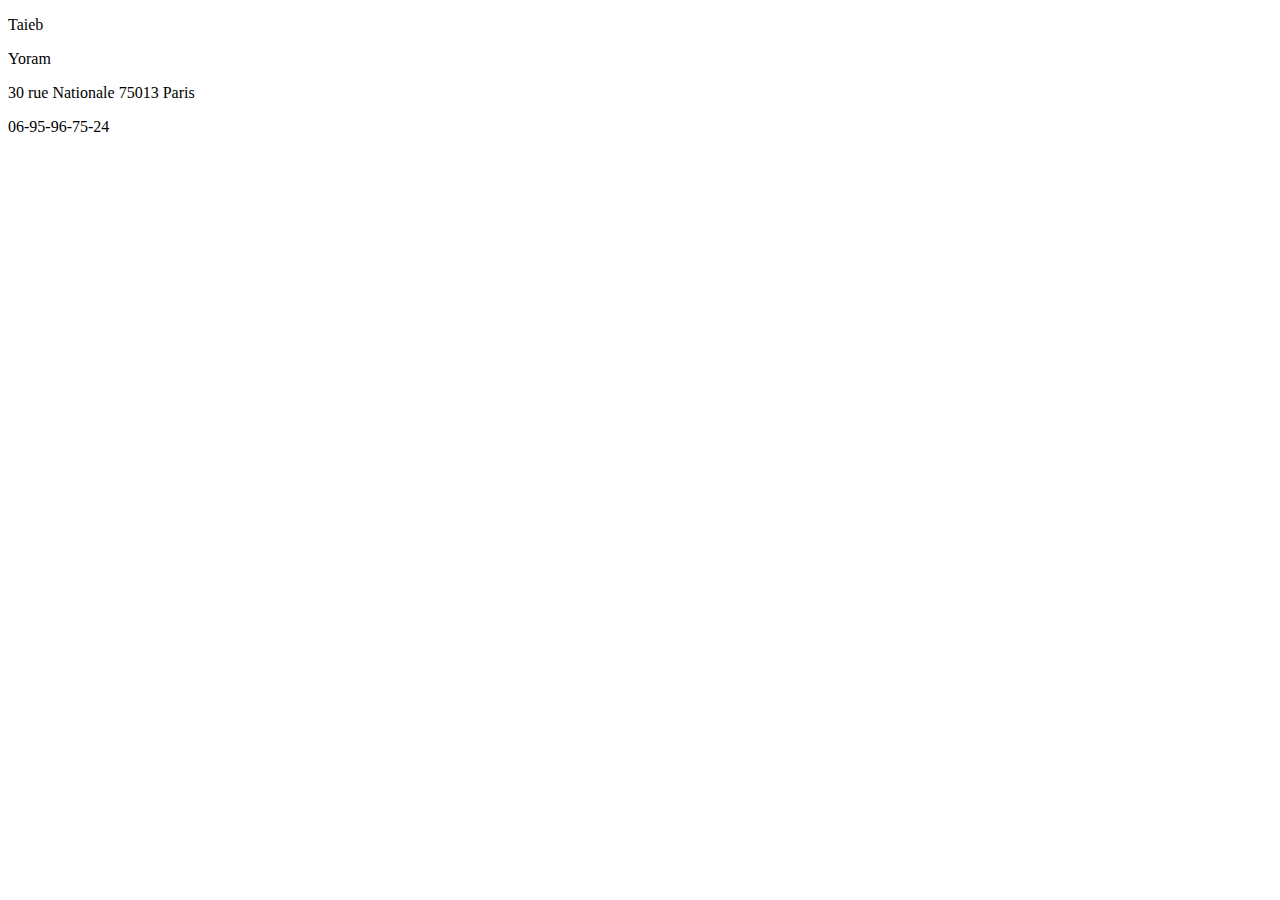
==== js.html @ bd37c8da "exo04" ====
<!DOCTYPE html>
<html lang="en">

<head>
    <meta charset="UTF-8">
    <meta name="viewport" content="width=device-width, initial-scale=1.0">
    <title>Document</title>
</head>

<body>
    <!-- exo 04 -->
    <header></header>
    <nav></nav>
    <main></main>
    <aside></aside>
    <footer>
        <p>Taieb</p>
        <p>Yoram</p>
        <p>30 rue Nationale 75013 Paris</p>
        <p>06-95-96-75-24</p>
    </footer>
</body>

</html>
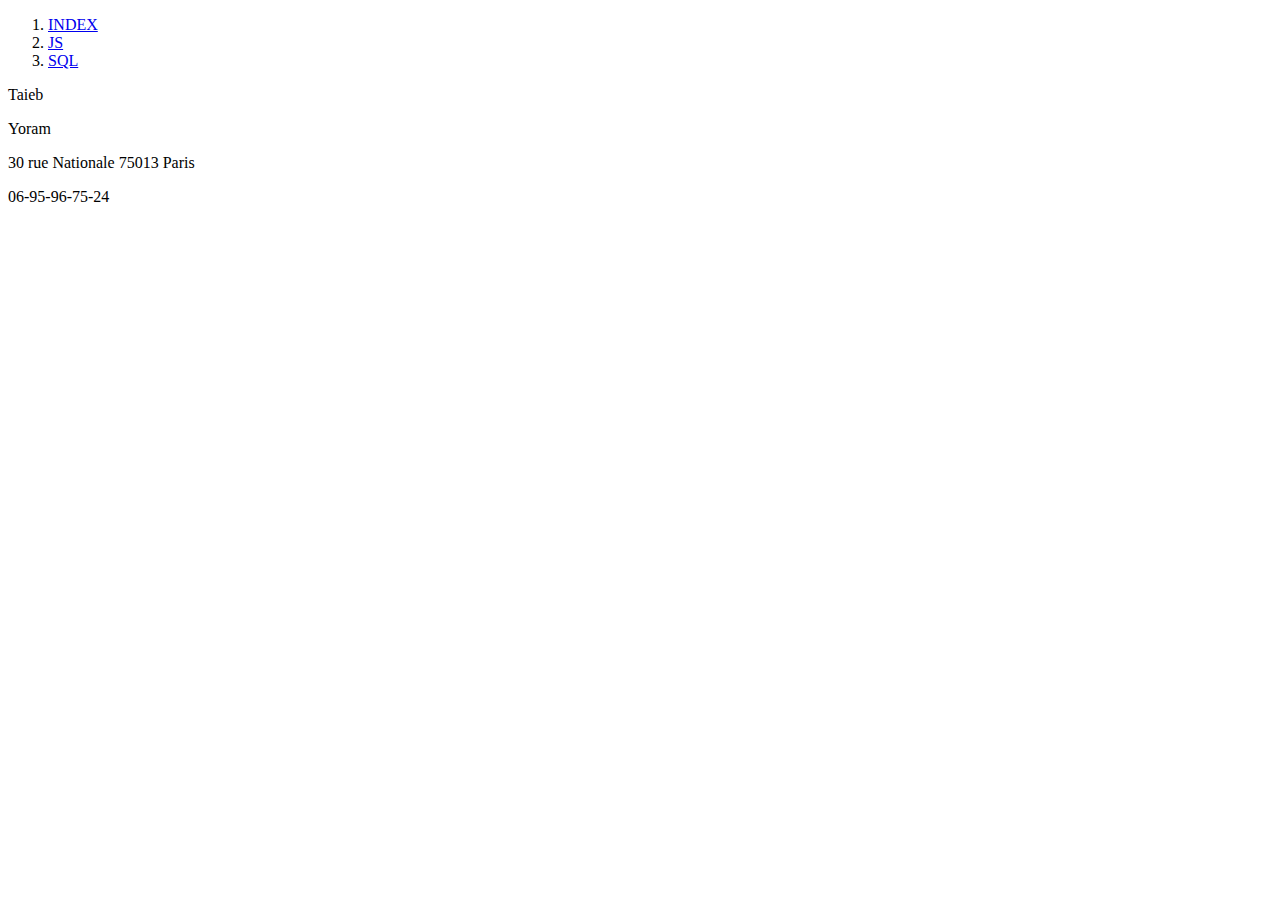
==== commit c60a1136: "exo 05" ====
--- a/js.html
+++ b/js.html
@@ -9,8 +9,19 @@
 
 <body>
     <!-- exo 04 -->
-    <header></header>
-    <nav></nav>
+    <header>
+        <!-- exo 05 -->
+        <nav>
+            <ol>
+                <li>
+                    <a href="./index.html">INDEX</a></li>
+                <li>
+                    <a href="./js.html">JS</a></li>
+                <li>
+                    <a href="./sql.html">SQL</a></li>
+            </ol>
+        </nav>
+    </header>
     <main></main>
     <aside></aside>
     <footer>
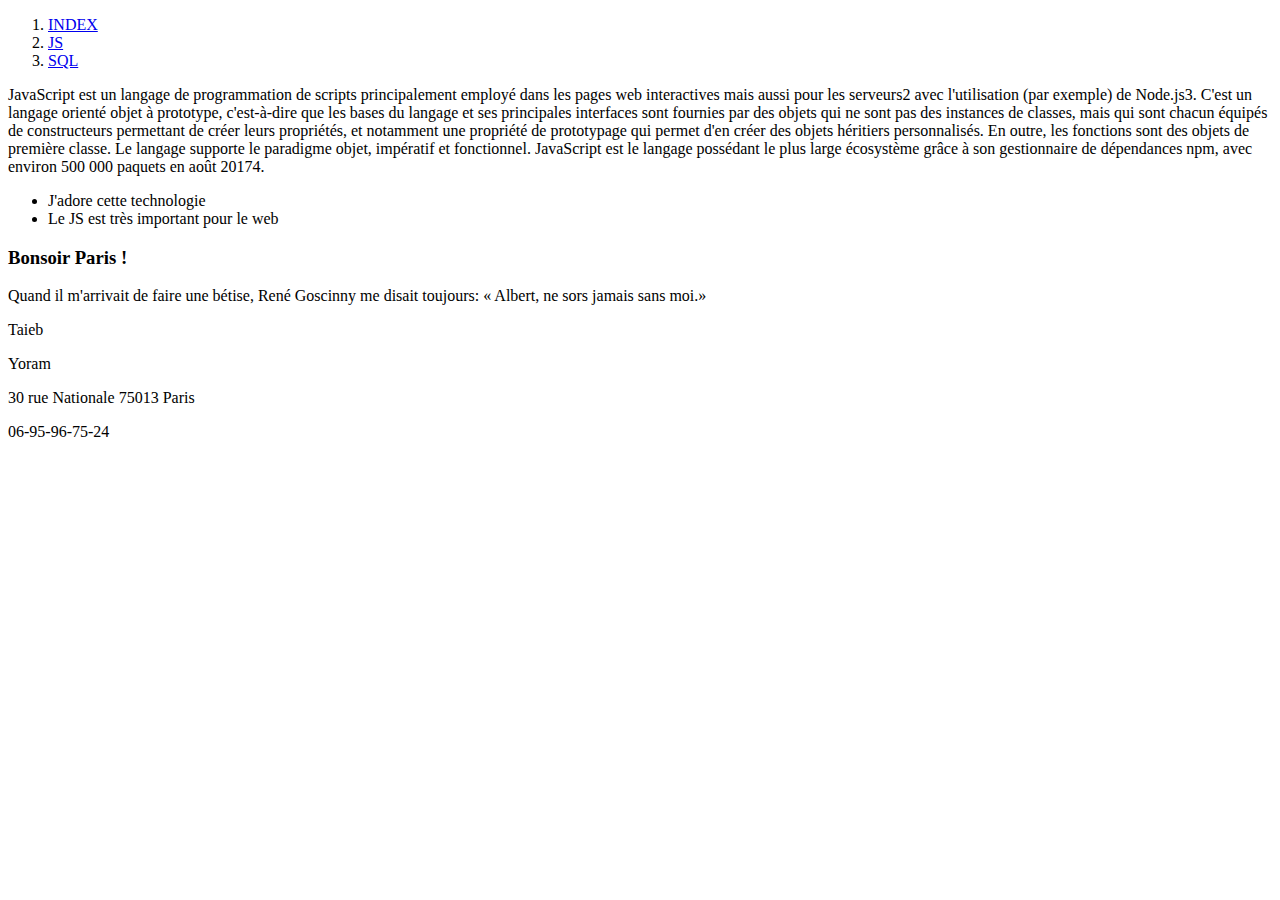
==== commit 869700a0: "exo06" ====
--- a/js.html
+++ b/js.html
@@ -22,8 +22,23 @@
             </ol>
         </nav>
     </header>
-    <main></main>
-    <aside></aside>
+    <main>
+        <!-- exo 06 -->
+        <article>JavaScript est un langage de programmation de scripts principalement employé dans les pages web interactives mais aussi pour les serveurs2 avec l'utilisation (par exemple) de Node.js3. C'est un langage orienté objet à prototype, c'est-à-dire que
+            les bases du langage et ses principales interfaces sont fournies par des objets qui ne sont pas des instances de classes, mais qui sont chacun équipés de constructeurs permettant de créer leurs propriétés, et notamment une propriété de prototypage
+            qui permet d'en créer des objets héritiers personnalisés. En outre, les fonctions sont des objets de première classe. Le langage supporte le paradigme objet, impératif et fonctionnel. JavaScript est le langage possédant le plus large écosystème
+            grâce à son gestionnaire de dépendances npm, avec environ 500 000 paquets en août 20174.</article>
+        <article>
+            <ul>
+                <li>J'adore cette technologie</li>
+                <li>Le JS est très important pour le web</li>
+            </ul>
+        </article>
+        <article>
+            <h3>Bonsoir Paris !</h3>
+        </article>
+    </main>
+    <aside>Quand il m'arrivait de faire une bétise, René Goscinny me disait toujours: « Albert, ne sors jamais sans moi.»</aside>
     <footer>
         <p>Taieb</p>
         <p>Yoram</p>
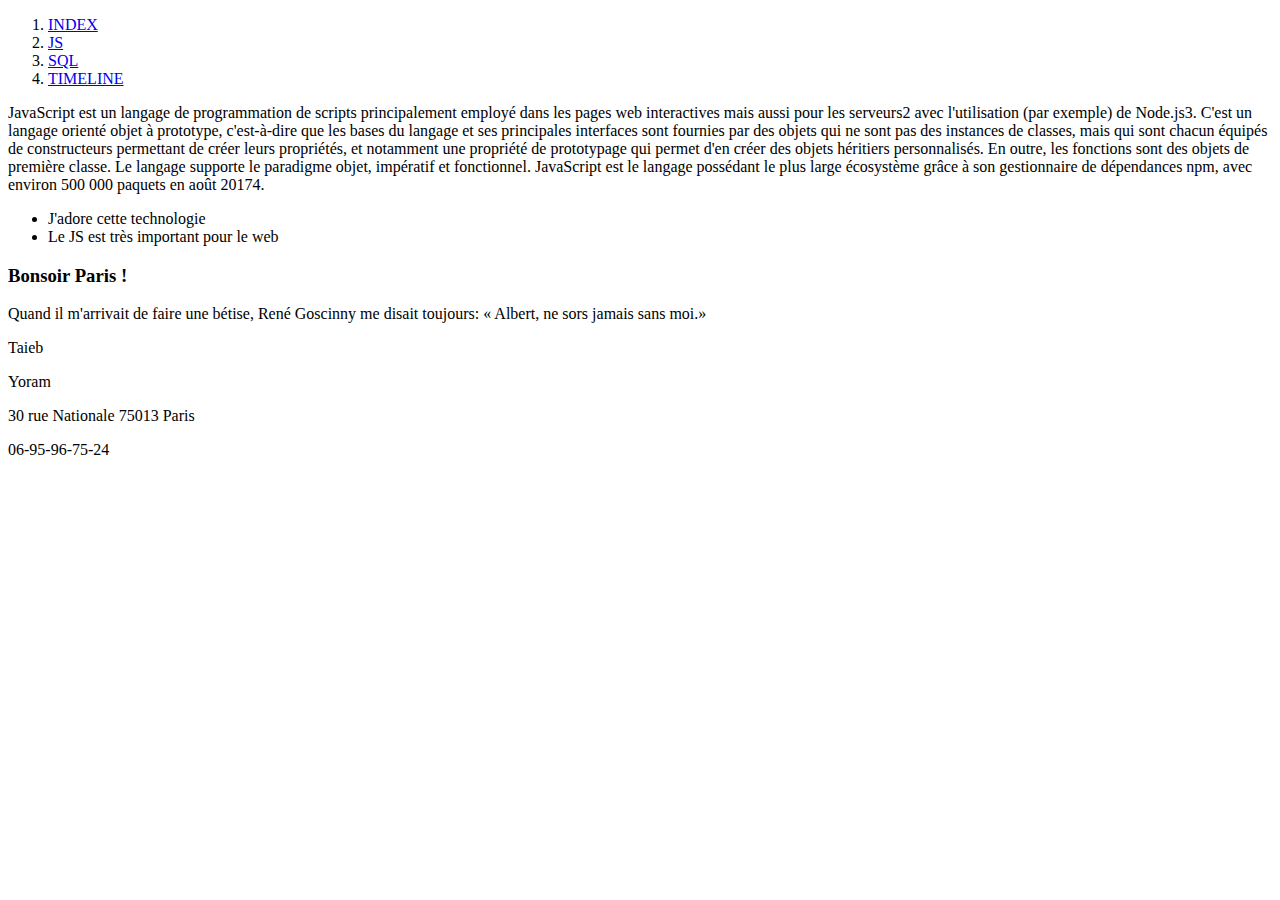
==== commit 20dfae06: "exo07" ====
--- a/js.html
+++ b/js.html
@@ -19,6 +19,8 @@
                     <a href="./js.html">JS</a></li>
                 <li>
                     <a href="./sql.html">SQL</a></li>
+                <li>
+                    <a href="./timeline.html">TIMELINE</a></li>
             </ol>
         </nav>
     </header>
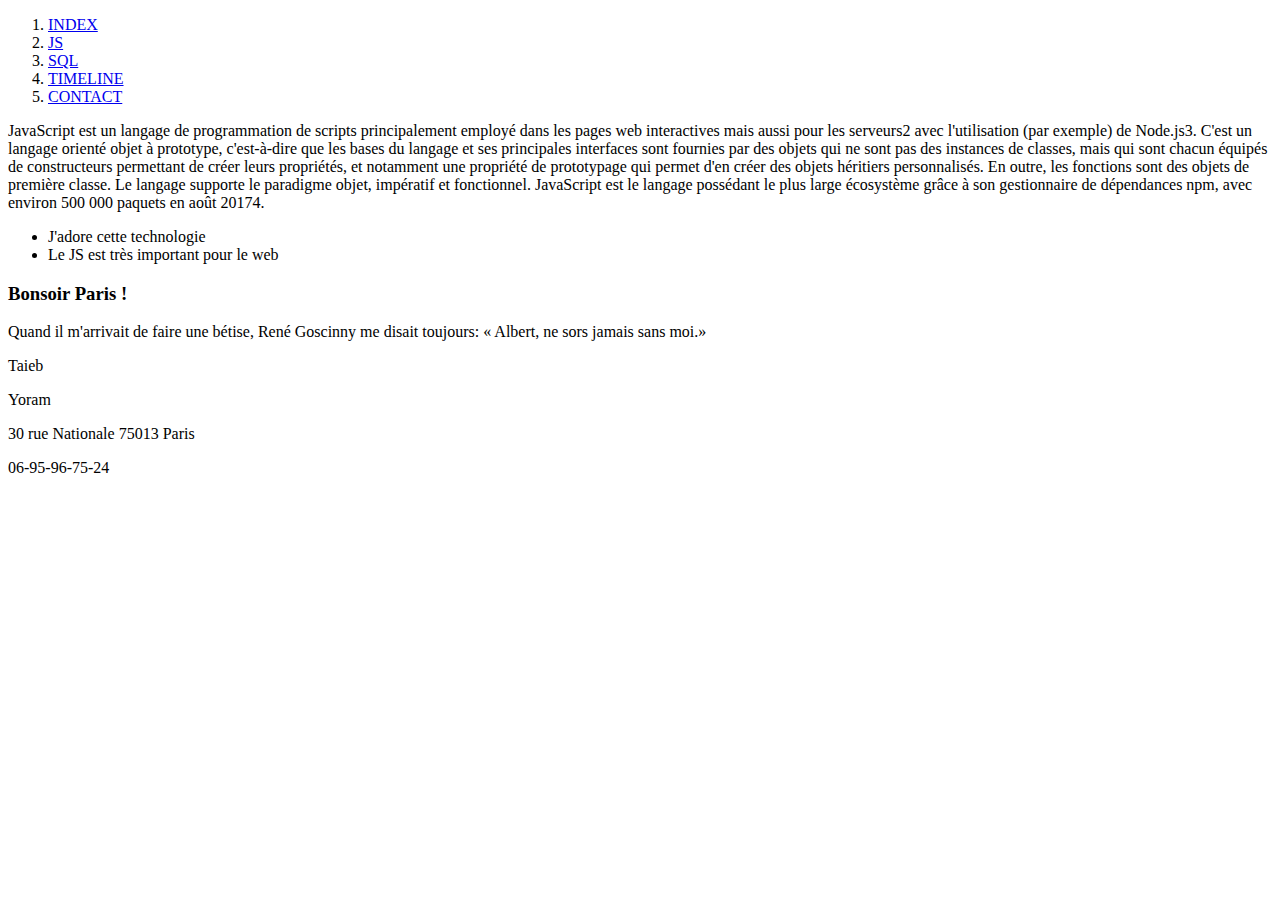
==== commit af94bfba: "exo08" ====
--- a/js.html
+++ b/js.html
@@ -21,6 +21,8 @@
                     <a href="./sql.html">SQL</a></li>
                 <li>
                     <a href="./timeline.html">TIMELINE</a></li>
+                <li>
+                    <a href="./contact.html">CONTACT</a></li>
             </ol>
         </nav>
     </header>
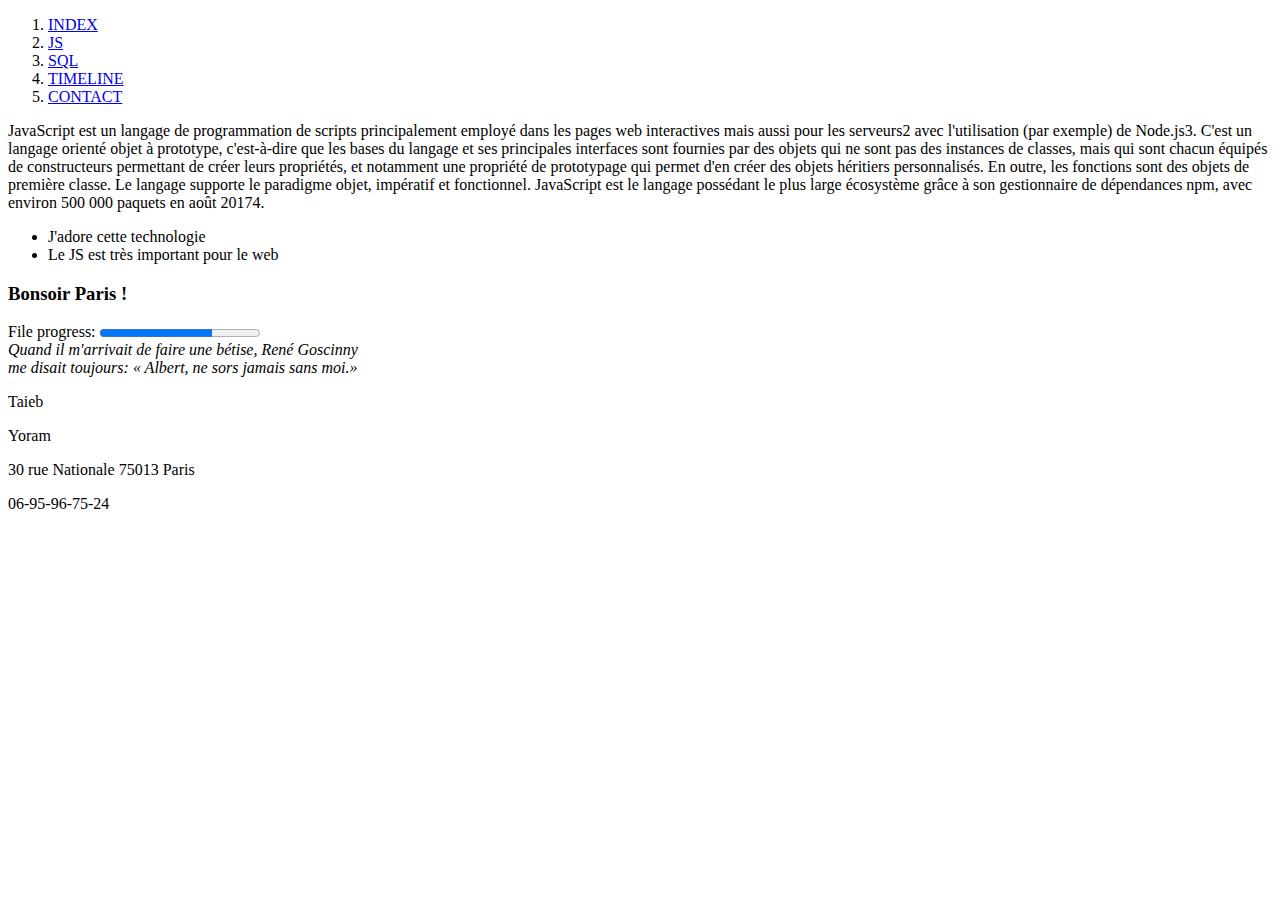
==== commit c202846a: "exo09" ====
--- a/js.html
+++ b/js.html
@@ -41,8 +41,14 @@
         <article>
             <h3>Bonsoir Paris !</h3>
         </article>
+        <!-- exo 09 -->
+        <article>
+            <label for="file">File progress:</label>
+            <progress id="file" max="100" value="70"> 70% </progress>
+        </article>
     </main>
-    <aside>Quand il m'arrivait de faire une bétise, René Goscinny me disait toujours: « Albert, ne sors jamais sans moi.»</aside>
+    <!-- exo 06 suite -->
+    <aside><cite>Quand il m'arrivait de faire une bétise, René Goscinny <br> me disait toujours: « Albert, ne sors jamais sans moi.»</cite></aside>
     <footer>
         <p>Taieb</p>
         <p>Yoram</p>
